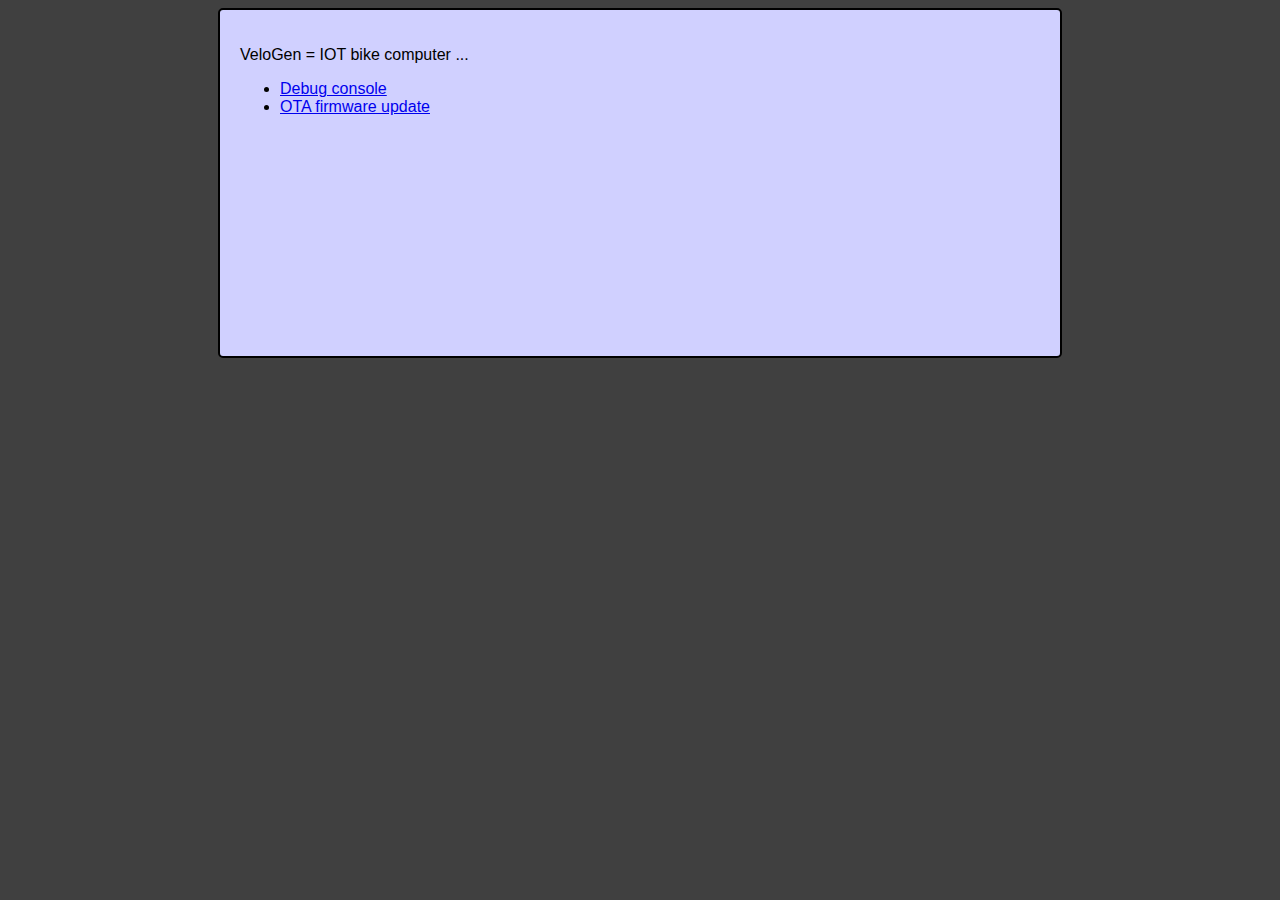
==== SRC_APP/html/index.html @ ce30950f "Made GET /log.txt multipart response. Added mV and mA measurement and gauges" ====
<html>
<head><title>Velogen</title>
<link rel="stylesheet" type="text/css" href="style.css">
<script src="./gauge.min.js" type="text/javascript"></script>
<script language="javascript" type="text/javascript">
	var wsUri = "ws://"+window.location.host+"/debug/ws.cgi";
	// var wsUri = "ws://velogen/debug/ws.cgi";
	var outV, outI, state, gV, gI;

	function init() {
	    outV = document.getElementById("outputV");
	    outI = document.getElementById("outputI");
		var gV = new RadialGauge({ 
			renderTo: "outputV",
			width: 200,
		    height: 200,
		    units: 'V',
		    title: "Battery Voltage",
		    minValue: 2.5,
		    maxValue: 5,
		    majorTicks: [ 2.5, 3, 3.5, 4, 4.5, 5 ],
	     	minorTicks: 5,
    		strokeTicks: true,
    		highlights: [ {
		        "from": 2.5,
		        "to": 3.2,
		        "color": "rgba( 0, 0, 255, .3)"
		    },{
		        "from": 4.2,
		        "to": 5,
		        "color": "rgba(255, 0, 0, .3)"
		    }],
		    animationRule: "linear"
		});
		var gI = new RadialGauge({ 
			renderTo: "outputI",
			width: 200,
		    height: 200,
		    units: 'A',
		    title: "Battery Current",
		    minValue:-2.5,
		    maxValue: 2.5,
		    majorTicks: [ -2.5,-2, -1.5, -1, -0.5, 0, 0.5, 1, 1.5, 2, 2.5],
	     	minorTicks: 5,
    		strokeTicks: true,
    		highlights: [ {
		        "from": -2.5,
		        "to": -2,
		        "color": "rgba( 255, 0, 0, .3)"
		    },{
		        "from": -2,
		        "to": 0,
		        "color": "rgba(0, 255, 0, .3)"
		    },{
		        "from": 0,
		        "to": 2,
		        "color": "rgba(0, 0, 255, .3)"
		    },{
		        "from": 2.0,
		        "to": 2.5,
		        "color": "rgba(255, 0, 0, .3)"
		    }],
		    animationRule: "linear"
		});

	    websocket = new WebSocket(wsUri);
	    websocket.onopen    = function(evt) { console.log("WS CONNECTED"); };
	    websocket.onclose   = function(evt) { console.log("WS DISCONNECTED"); };
	    websocket.onmessage = function(evt) { 
			if( evt.data[0] != 'a' ){
				// console.log(evt.data);
				state = JSON.parse( evt.data );
				// outV.innerHTML = state["vBattVal"] + " mV";
				// outI.innerHTML = state["iBattVal"] + " mA";
				gV.value = state["vBattVal"]/1000;
				gI.value = state["iBattVal"]/1000;
			}
	    };
	    websocket.onerror   = function(evt) { outV.innerHTML = 'ERROR: ' + evt.data; };
  	}

	window.addEventListener("load", init, false);
</script>
</head>
<body>
<div id="main">
<p>
VeloGen = IOT bike computer ...
<ul>
<li><a href="/debug">Debug console</a></li>
<li><a href="/flash">OTA firmware update</a></li>
</ul>
</p>

<canvas id="outputV"></canvas>
<canvas id="outputI"></canvas>

</div>
</body></html>
---- SRC_APP/html/style.css ----
body {
	background-color: #404040;
	font-family: sans-serif;
}

#main {
	background-color: #d0d0FF;
	-moz-border-radius: 5px;
	-webkit-border-radius: 5px;
	border-radius: 5px;
	border: 2px solid #000000;
	width: 800px;
	margin: 0 auto;
	padding: 20px
}
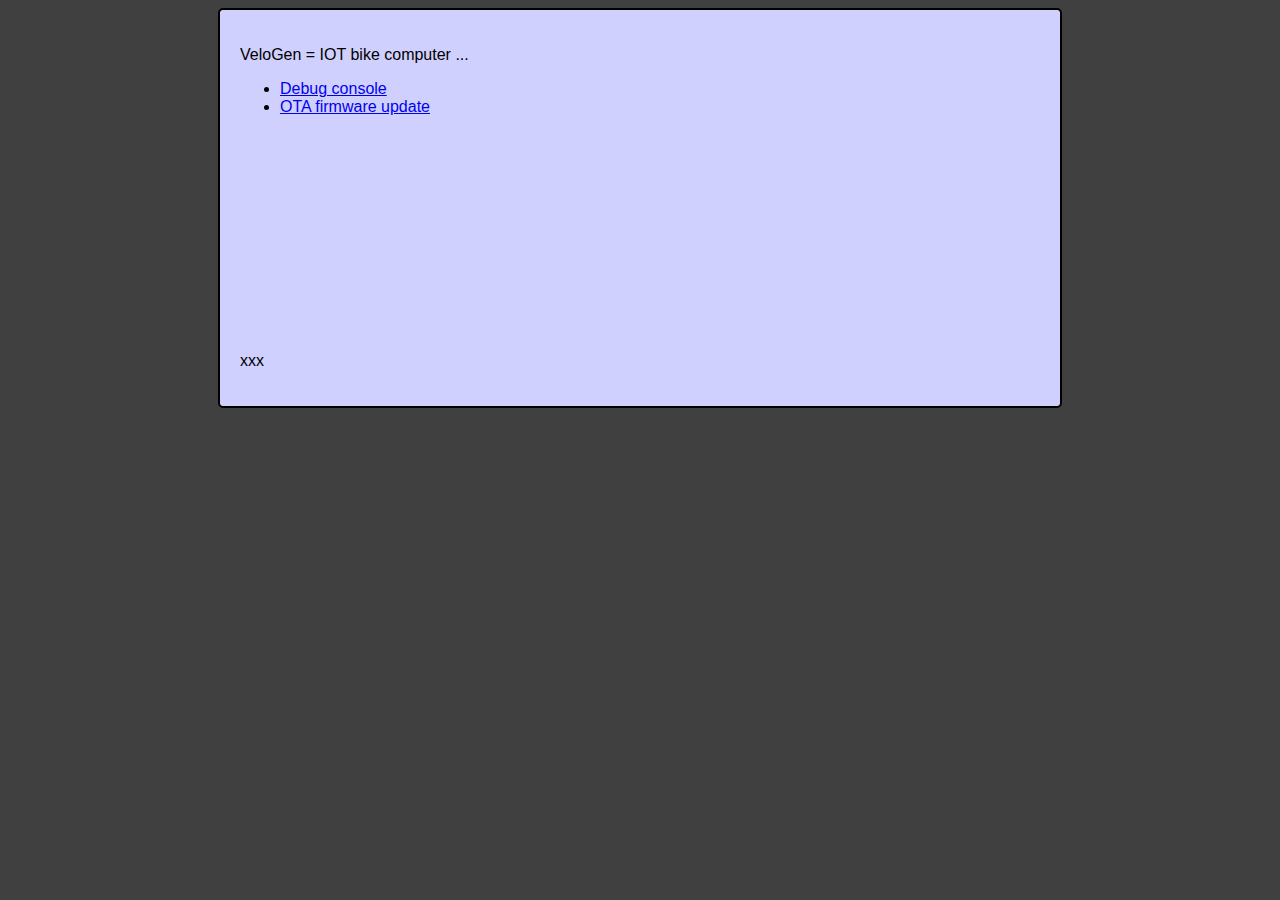
==== commit b29b8e03: "stuff" ====
--- a/SRC_APP/html/index.html
+++ b/SRC_APP/html/index.html
@@ -5,11 +5,13 @@
 <script language="javascript" type="text/javascript">
 	var wsUri = "ws://"+window.location.host+"/debug/ws.cgi";
 	// var wsUri = "ws://velogen/debug/ws.cgi";
-	var outV, outI, state, gV, gI;
+	var outV, outI, state, gV, gI, wheelCnt;
 
 	function init() {
 	    outV = document.getElementById("outputV");
 	    outI = document.getElementById("outputI");
+	    wheelCnt = document.getElementById("wheelCntId");
+	    wheelCnt.innerHTML = "xxx";
 		var gV = new RadialGauge({ 
 			renderTo: "outputV",
 			width: 200,
@@ -74,6 +76,7 @@
 				// outI.innerHTML = state["iBattVal"] + " mA";
 				gV.value = state["vBattVal"]/1000;
 				gI.value = state["iBattVal"]/1000;
+				wheelCnt.innerHTML = "<b>Cnt: " + state["wheelCnt"]+"</b>";
 			}
 	    };
 	    websocket.onerror   = function(evt) { outV.innerHTML = 'ERROR: ' + evt.data; };
@@ -94,6 +97,7 @@
 
 <canvas id="outputV"></canvas>
 <canvas id="outputI"></canvas>
+<p id="wheelCntId"></p>
 
 </div>
 </body></html>
